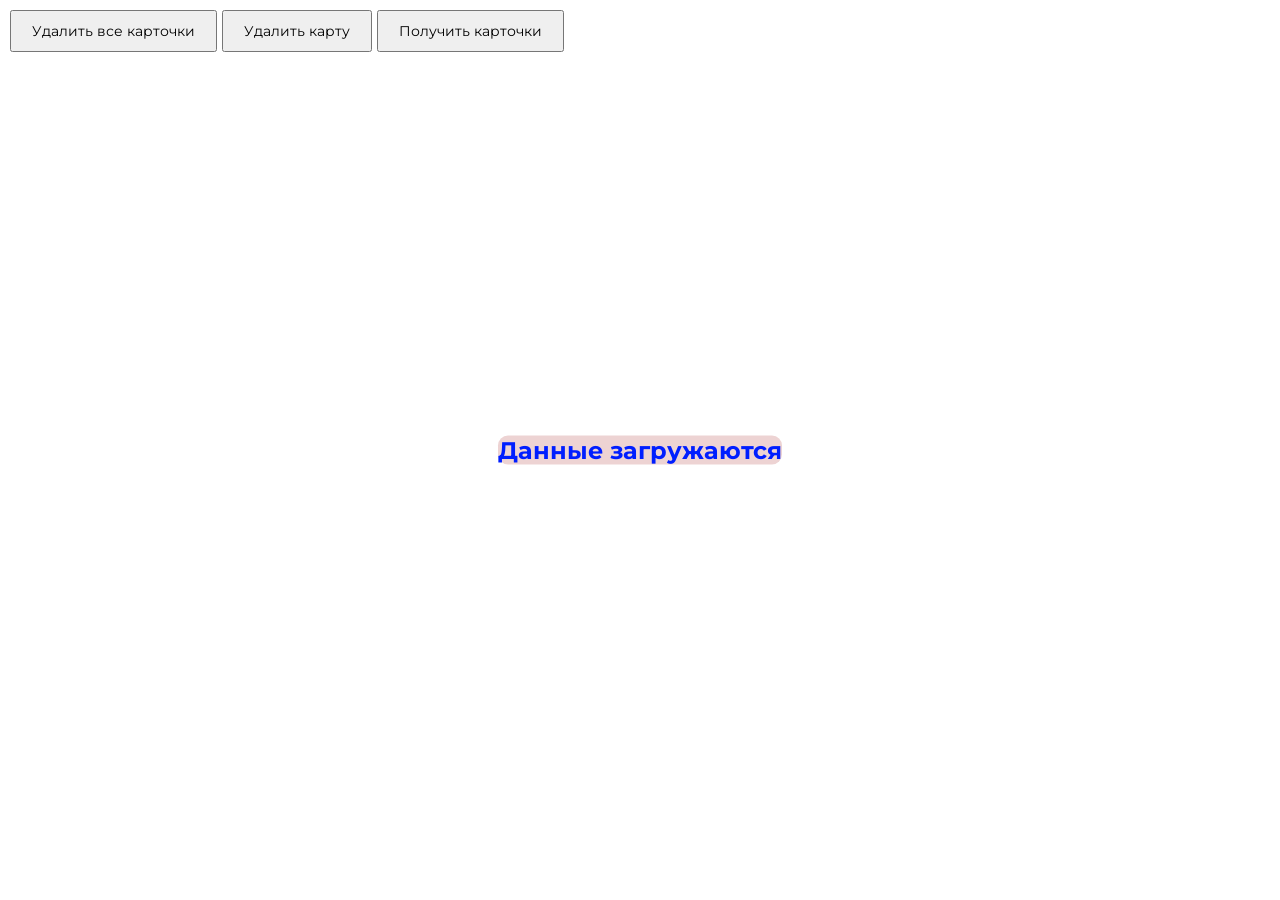
==== async/async.html @ 5b2425eb "homework (13): add async functions for getting user data from json" ====
<!DOCTYPE html>
<html lang="en">
<head>
  <meta charset="UTF-8">
  <meta name="viewport" content="width=device-width, initial-scale=1.0">
  <link rel="preconnect" href="https://fonts.googleapis.com">
  <link rel="preconnect" href="https://fonts.gstatic.com" crossorigin>
  <link href="https://fonts.googleapis.com/css2?family=Montserrat:ital,wght@0,100..900;1,100..900&display=swap" rel="stylesheet">
  <link rel="stylesheet" href="../styles/style.css">
  <title>Users data</title>
</head>
<body class="body-async">
  <div class="buttons">
    <button class="remove-all-cards" id="remove-all-cards">Удалить все карточки</button>
    <button class="remove-card" id="remove-card">Удалить карту</button>
    <button class="get-cards" id="get-cards">Получить карточки</button>
  </div>
  <div class="user-cards-wrapper"></div>
  <template id="user-cards-template">
    <div class="user-card">
      <p class="user-id"></p>
      <h2 class="user-name"></h2>
      <p class="user-surname"></p>
      <p class="user-age"></p>
      <p class="user-email"></p>
    </div>
  </template>
  <div class="data-loading" id="status-message">Данные загружаются</div>
  <script src="async.js"></script>
</body>
</html>
---- styles/style.css ----
* {
  font-family: 'montserrat';
  }

 .body {
  box-sizing: border-box;
} 

.body-async {
  margin : 0 auto;
  padding : 0;
  display : flex;
  justify-content : center;
  flex-wrap : wrap;
  align-items : center;
  min-height : 100vh;
}

.first-set {
  margin: 0 260px;
}

.body_image {
  background-image: url("../images/bg_dandelions.png");
  width: 790px;
  height: 697px;
}

.choice-product {
  position: absolute;
  width: 846px;
  height: 78px;
  left: 417px;
  margin-top: 220px;
  font-weight: 400;
  font-size: 70px;
  line-height: 70px;
  color: #515076;
}

.product-cart-wrapper {
  display: inline-flex;
  flex-wrap: wrap;
  justify-content: center;
  width: 1110px;
  gap: 35px;
  margin: -300px 260px 0;

}

.product-cart {
  width: 340px;
  height: 573px;
  background: #F7F7FA;
  color: #515076;
  box-shadow: 2px 2px 10px rgba(81, 80, 118, 0.1);
}

.product-cart__image {
  display: block;
  width: 290px;
  margin: 25px auto;
}

.product-cart__normal-skin {
  padding-left: 24px;
  font-weight: 400;
  font-size: 12px;
  line-height: 12px;
  text-transform: uppercase;
}

.product-cart__title {
  padding-left: 24px;
  font-weight: 700;
  font-size: 20px;
  line-height: 20px;
}

.product-cart__descr {
  padding-left: 24px;
  padding-right: 24px;
  font-weight: 400;
  font-size: 13px;
  line-height: 13px;
}

.product-cart__composition {
  list-style-type: circle;
  font-size: 13px;
  line-height: 13px;
  margin-top: 0px;
}

.product-cart__text {
  font-size: 13px;
  margin-left: 25px;
}

.product-cart__item {
  padding-top: 8px;
  font-weight: 400;
  font-size: 13px;
  line-height: 13px;
}

.product-cart__price-wrapper {
  padding-top: 20px;
}

.product-cart__price {
  padding-left: 24px;
  font-weight: 700;
  font-size: 20px;
  line-height: 20px;
}

.product-cart__price-value {
  padding-left: 150px;
  font-weight: 300;
  font-size: 20px;
  line-height: 20px;
}

.buttons {
  position: absolute;
  left: 10px;
  top: 10px;
  display:flex;
  gap: 5px;
}

#recolor-button {
  padding: 10px 20px;
  font-size: 14px;
  margin-top: 10px;
  border: none;
  border-radius: 8px;
  background-color: #481e04;
  color: white;
  cursor: pointer;
  transition: background-color 1.5s ease;
}

#recolor-button.aqua-color-button{
  background-color: #00ffff;
  color: #000000;
}

footer {
  background-color: rgba(0, 0, 0, 0.8);
  width: 100%;
  max-width: 1728px;
  height: 477px;
}

.info-block {
  display: inline-block;
  color: white;
  margin: 84px auto auto 85px;
  max-width: 409px;
  width: 100%;
  }

.footer__label {
  font-size: 1.5rem;
  margin-bottom: 8px;
}

.footer__description {
  width: 409px;
  height: 28px;
  font-size: 18px;
  line-height: 50px;
  text-transform: capitalize;
  color: #FFFFFF;
}

.social-links {
  display: inline-flex;
  justify-content: flex-start;
  gap: 30px; 
  margin-top: 10px;
}

.subscribe-form {
  position: relative;
  display: inline-flex;
  flex-direction: column;
  color: white;
  bottom: 115px;
  left: 175px;
  max-width: 415px;
  width: 100%;
  gap: 10px;
}

.footer-subscribe-text{
  font-size: 24px;
  line-height: 29px;
  margin-left: 58px ;
}

.footer-subscribe {
  display: flex;
  width: 100%;
  max-width: 500px;
  align-items: center;
  justify-content: center;
  gap: 5px;
  padding: 16px 15px;
  background: white;
  border-radius: 8px;
}

#user-email {
  flex: 1;
  min-width: 0;
  border: none;
  border-radius: 6px;
  font-size: 16px;
}

.subscribe {
  background-color: white;
  color: black;
  border: none;
  border-radius: 6px;
  cursor: pointer;
  font-size: 16px;
  white-space: nowrap;
}

.navigation-block {
  position: relative;
  display: inline-flex;
  flex-direction: column;
  color: white;
  bottom: 130px;
  left: 550px;
  max-width: 200px;
  width: 100%;
  gap: 10px;


}

.navigation-title {
  font-size: 20px;
  display:inline-block;
  margin-bottom: 10px;
}

.footer-menu-list {
  display: flex;
  flex-direction: column;
  gap: 15px;
  list-style: none;
  font-size: 18px;
  padding-left: 1px;
}

.footer-menu-link {
  color: white;
  text-decoration: none;
}

.copyright {
  position: relative;
  display:inline-flex;
  flex-direction: column;
  left: -425px;
  top: 150px;
  color: white;
  gap: 20px;
}

.line-image {
  align-self:center;
  max-width: 100%;
}

.copyright-text {
  font-size: 18px;
}

.overlay {
  display: none;
  top: 0px;
  left: 0px;
  width: 100%;
  height: 100%;
  position:fixed;
  background-color:#0000006f;
}

.overlay-showed {
  display:flex;
}

.modal-form {
  display: none;
  position: absolute;
  top: 50%;
  left: 50%;
  transform: translate(-50%,-50%);
  width: 400px;
  background-color:#fef8f8;
  z-index: 1000
}

.modal-form-showed {
  display: block;
}

.close-button {
  position: absolute;
  right:1px;
  border: none;
  background: none;
  cursor: pointer;
  font-size: 16px;
  padding: 10px;
}

.registration-form {
  display: flex;
  flex-direction: column;
  gap: 12px;
  padding: 20px;
}

.registration {
  display: inline-block;
  margin-left: 20px;
  margin-top: 30px;
}

.data-loading {
  display: inline-block;
  position: absolute;
  top: 50%;
  left: 50%;
  transform: translate(-50%,-50%);
  font-size: 24px;
  color: #001eff;
  background-color: #edd3d3;
  border-radius: 10px;
  font-weight: bold;

}
.remove-from-local-storage {
  padding: 10px 20px;
  font-size: 14px;
}
.remove-all-cards {
  padding: 10px 20px;
  font-size: 14px;
}
.remove-card {
  padding: 10px 20px;
  font-size: 14px;
}
.get-cards {
  padding: 10px 20px;
  font-size: 14px;
}

.user-cards-wrapper {
  display: inline-flex;
  flex-wrap: wrap;
  justify-content: center;
  gap: 35px;
}

.user-card {
  gap: 15px;
  padding: 20px;
  background: #d9d9e09f;
  box-shadow: 2px 2px 10px rgba(81, 80, 118, 0.1);
  border-radius: 5px;
}  

.user-id {
  padding-left: 24px;
  font-weight: 700;
  font-size: 20px;
  line-height: 20px;
}

.user-name {
  padding-left: 24px;
  font-weight: 700;
  font-size: 20px;
  line-height: 20px;
}

.user-surname {
 padding-left: 24px;
  font-weight: 700;
  font-size: 20px;
  line-height: 20px;
}

.user-age{
  padding-left: 24px;
  font-weight: 700;
  font-size: 20px;
  line-height: 20px;
}

.user-email{
  padding-left: 24px;
  font-weight: 700;
  font-size: 20px;
  line-height: 20px;
  color: #001eff;
  font-style: italic;
}
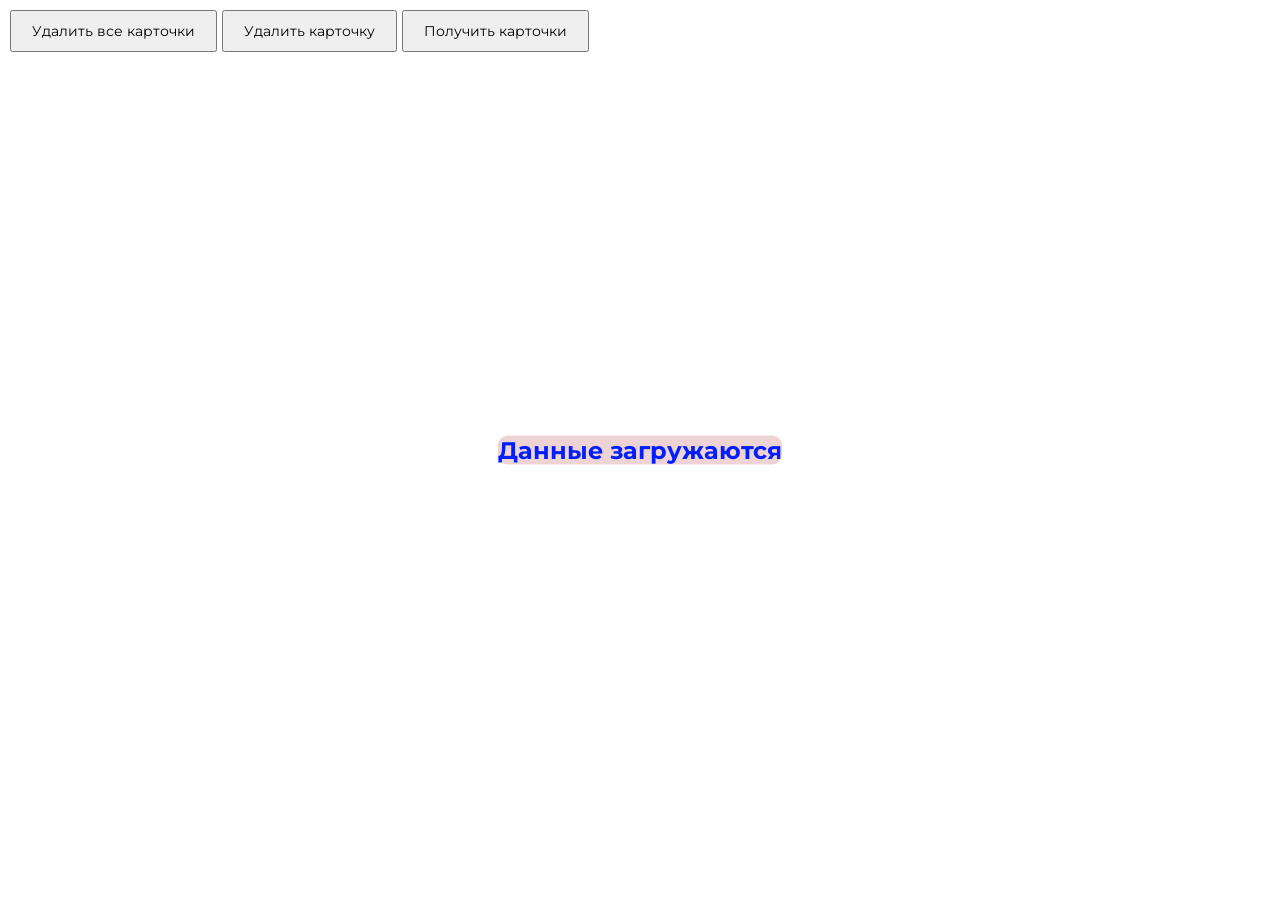
==== commit dab99b4f: "fixed bugs, code refactoring" ====
--- a/async/async.html
+++ b/async/async.html
@@ -12,7 +12,7 @@
 <body class="body-async">
   <div class="buttons">
     <button class="remove-all-cards" id="remove-all-cards">Удалить все карточки</button>
-    <button class="remove-card" id="remove-card">Удалить карту</button>
+    <button class="remove-card" id="remove-card">Удалить карточку</button>
     <button class="get-cards" id="get-cards">Получить карточки</button>
   </div>
   <div class="user-cards-wrapper"></div>
--- a/styles/style.css
+++ b/styles/style.css
@@ -7,13 +7,13 @@
 } 
 
 .body-async {
-  margin : 0 auto;
-  padding : 0;
-  display : flex;
-  justify-content : center;
-  flex-wrap : wrap;
-  align-items : center;
-  min-height : 100vh;
+  margin: 0 auto;
+  padding: 0;
+  display: flex;
+  justify-content: center;
+  flex-wrap: wrap;
+  align-items: center;
+  min-height: 100vh;
 }
 
 .first-set {
@@ -45,7 +45,6 @@
   width: 1110px;
   gap: 35px;
   margin: -300px 260px 0;
-
 }
 
 .product-cart {
@@ -142,7 +141,7 @@
   transition: background-color 1.5s ease;
 }
 
-#recolor-button.aqua-color-button{
+#recolor-button.aqua-color-button {
   background-color: #00ffff;
   color: #000000;
 }
@@ -241,13 +240,11 @@
   max-width: 200px;
   width: 100%;
   gap: 10px;
-
-
 }
 
 .navigation-title {
   font-size: 20px;
-  display:inline-block;
+  display: inline-block;
   margin-bottom: 10px;
 }
 
@@ -267,7 +264,7 @@
 
 .copyright {
   position: relative;
-  display:inline-flex;
+  display: inline-flex;
   flex-direction: column;
   left: -425px;
   top: 150px;
@@ -276,7 +273,7 @@
 }
 
 .line-image {
-  align-self:center;
+  align-self: center;
   max-width: 100%;
 }
 
@@ -290,8 +287,8 @@
   left: 0px;
   width: 100%;
   height: 100%;
-  position:fixed;
-  background-color:#0000006f;
+  position: fixed;
+  background-color: #0000006f;
 }
 
 .overlay-showed {
@@ -315,7 +312,7 @@
 
 .close-button {
   position: absolute;
-  right:1px;
+  right: 1px;
   border: none;
   background: none;
   cursor: pointer;
@@ -347,20 +344,23 @@
   background-color: #edd3d3;
   border-radius: 10px;
   font-weight: bold;
-
-}
+}
+
 .remove-from-local-storage {
   padding: 10px 20px;
   font-size: 14px;
 }
+
 .remove-all-cards {
   padding: 10px 20px;
   font-size: 14px;
 }
+
 .remove-card {
   padding: 10px 20px;
   font-size: 14px;
 }
+
 .get-cards {
   padding: 10px 20px;
   font-size: 14px;
@@ -402,18 +402,18 @@
   line-height: 20px;
 }
 
-.user-age{
-  padding-left: 24px;
-  font-weight: 700;
-  font-size: 20px;
-  line-height: 20px;
-}
-
-.user-email{
+.user-age {
+  padding-left: 24px;
+  font-weight: 700;
+  font-size: 20px;
+  line-height: 20px;
+}
+
+.user-email {
   padding-left: 24px;
   font-weight: 700;
   font-size: 20px;
   line-height: 20px;
   color: #001eff;
   font-style: italic;
-}
+}
